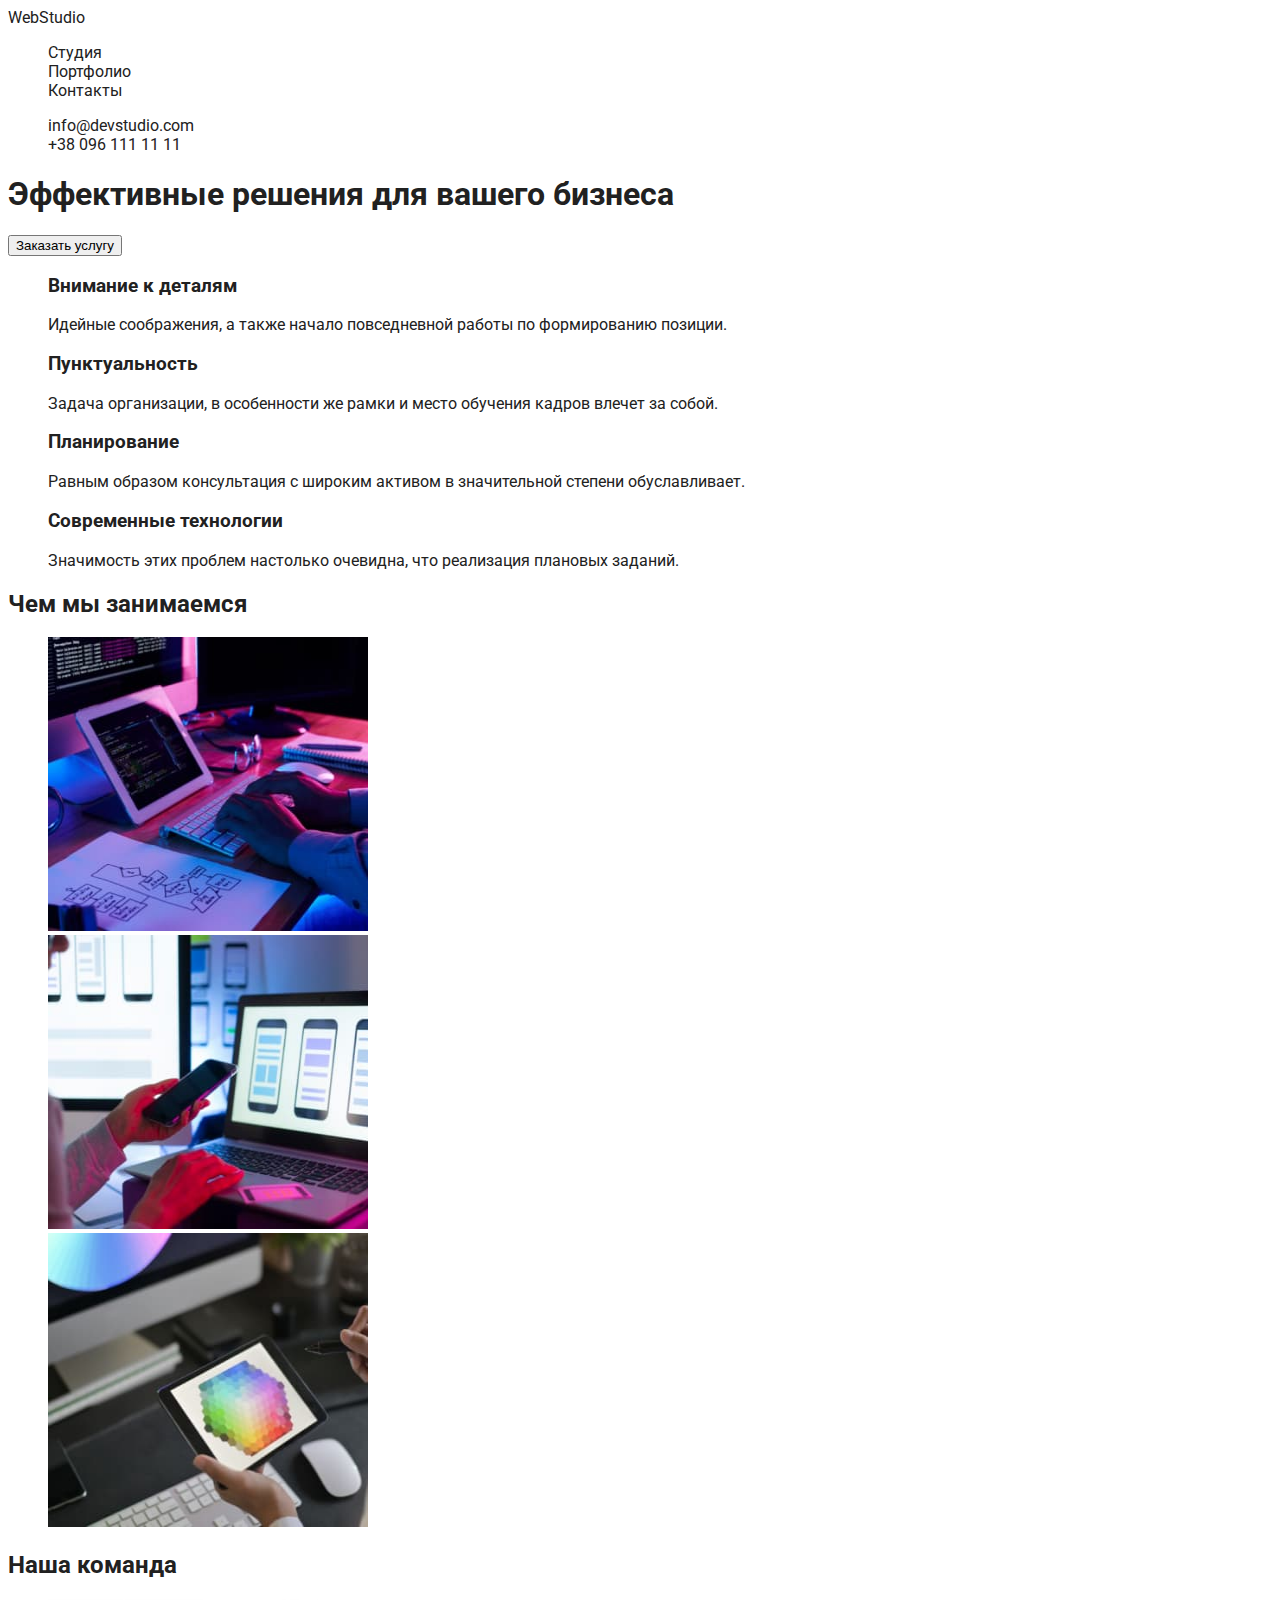
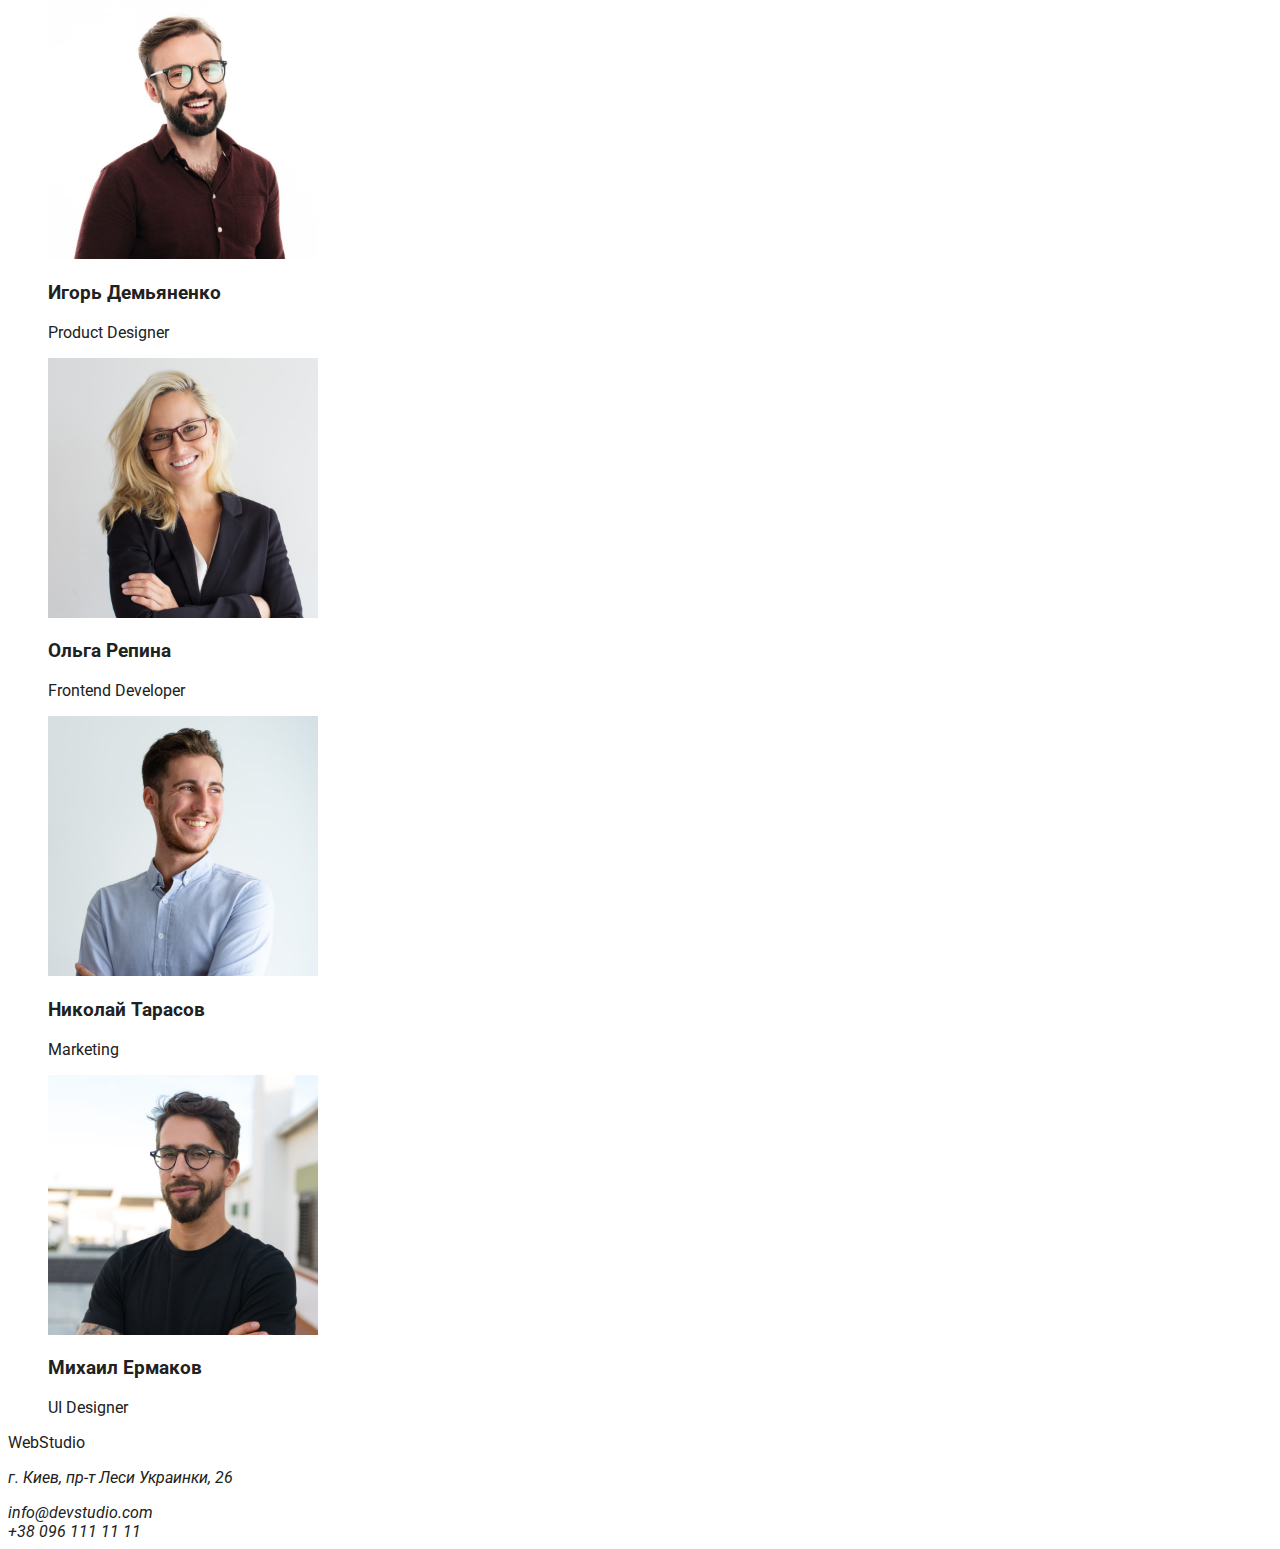
==== index.html @ 59897616 "Update index.html" ====
<!DOCTYPE html>
<html lang="ru">
  <head>
    <meta charset="UTF-8" />
    <meta http-equiv="X-UA-Compatible" content="IE=edge" />
    <meta name="viewport" content="width=device-width, initial-scale=1.0" />
    <title>Document</title>
    <link rel="preconnect" href="https://fonts.googleapis.com" />
    <link rel="preconnect" href="https://fonts.gstatic.com" crossorigin />
    <link
      href="https://fonts.googleapis.com/css2?family=Raleway:wght@700&family=Roboto:wght@400;500;700;900&display=swap"
      rel="stylesheet"
    />
    <link rel="stylesheet" href="./css/styles.css" />
  </head>
  <body>
    <!--Header section-->
    <header>
      <nav>
        <a class="link" lang="en" href="/">WebStudio</a>
        <ul class="list">
          <li><a class="link" href="/">Студия</a></li>
          <li><a class="link" href="/">Портфолио</a></li>
          <li><a class="link" href="/">Контакты</a></li>
        </ul>
      </nav>
      <ul class="list">
        <li><a class="link" href="mailto:info@devstudio.com">info@devstudio.com</a></li>
        <li><a class="link" href="tel:+380961111111">+38 096 111 11 11</a></li>
      </ul>
    </header>
    <!-- Main section -->
    <main>
      <!--Hero section-->
      <section>
        <h1>Эффективные решения для вашего бизнеса</h1>
        <button type="button">Заказать услугу</button>
      </section>
      <!--Features section-->
      <section>
        <h2 hidden>Особенности</h2>
        <ul class="list">
          <li>
            <h3>Внимание к деталям</h3>
            <p>Идейные соображения, а также начало повседневной работы по формированию позиции.</p>
          </li>
          <li>
            <h3>Пунктуальность</h3>
            <p>
              Задача организации, в особенности же рамки и место обучения кадров влечет за собой.
            </p>
          </li>
          <li>
            <h3>Планирование</h3>
            <p>
              Равным образом консультация с широким активом в значительной степени обуславливает.
            </p>
          </li>
          <li>
            <h3>Современные технологии</h3>
            <p>Значимость этих проблем настолько очевидна, что реализация плановых заданий.</p>
          </li>
        </ul>
      </section>
      <!--Specialization section-->
      <section>
        <h2>Чем мы занимаемся</h2>
        <ul class="list">
          <li>
            <img
              src="images/specialization/1img.jpg"
              alt="На столе монитор,планшет,клавиатура и бумажный конспект, с чем работают человеческие руки"
              width="320"
              height="294"
            />
          </li>
          <li>
            <img
              src="images/specialization/2img.jpg"
              alt="Сматрфон в одной руке, второй рукой на клавиатуре ноутбука"
              width="320"
              height="294"
            />
          </li>
          <li>
            <img
              src="images/specialization/3img.jpg"
              alt="В руках планшет с пенселем"
              width="320"
              height="294"
            />
          </li>
        </ul>
      </section>
      <!--Team section-->
      <section>
        <h2>Наша команда</h2>
        <ul class="list">
          <li>
            <img
              src="images/team/foto1.jpg"
              alt="Фотография улыбающегося мужчины в прозрачных очках"
              width="270"
              height="260"
            />
            <h3>Игорь Демьяненко</h3>
            <p lang="en">Product Designer</p>
          </li>
          <li>
            <img
              src="images/team/foto2.jpg"
              alt="Фотография улыбающейся женщины в прозрачных очках"
              width="270"
              height="260"
            />
            <h3>Ольга Репина</h3>
            <p lang="en">Frontend Developer</p>
          </li>
          <li>
            <img
              src="images/team/foto3.jpg"
              alt="Фотография улыбающегося мужчины"
              width="270"
              height="260"
            />
            <h3>Николай Тарасов</h3>
            <p lang="en">Marketing</p>
          </li>
          <li>
            <img
              src="images/team/foto4.jpg"
              alt="Фотография улыбающегося мужчины"
              width="270"
              height="260"
            />
            <h3>Михаил Ермаков</h3>
            <p lang="en">UI Designer</p>
          </li>
        </ul>
      </section>
    </main>
    <!--Footer section-->
    <footer>
      <a class="link" lang="en" href="/">WebStudio</a>
      <address>
        <p>г. Киев, пр-т Леси Украинки, 26</p>
        <a class="link" href="mailto:info@devstudio.com">info@devstudio.com</a> <br />
        <a class="link" href="tel:+380961111111">+38 096 111 11 11</a>
      </address>
    </footer>
  </body>
</html>
---- css/styles.css ----
:root{
    /* font */
    --main-font:"Roboto", sans-serif;
    --secondery-font:"Raleway", sans-serif;
    /* txt colors */
    --main-txt-cl:#212121;
    --accent-txt-cl:#2196F3;
    /* bg colors */
    --dark-bg-cl:#2F303A;
    --light-bg-cl:#F5F4FA;
    /* others */
}
   /* политра

FFFFFF
757575
000000
2F303A
ECECEC
    F5F4FA */
body{
    font-family: var(--main-font);
    color: var(--main-txt-cl);
}
    /* reset styles */
.link{
    text-decoration: none;
    color: currentColor;
}    
.list{
    list-style:none ;
}


    /* Header section */
    /* Hero section */
    /* Features section */
    /* Specialization section */
    /* Team section */
    /* Footer section */
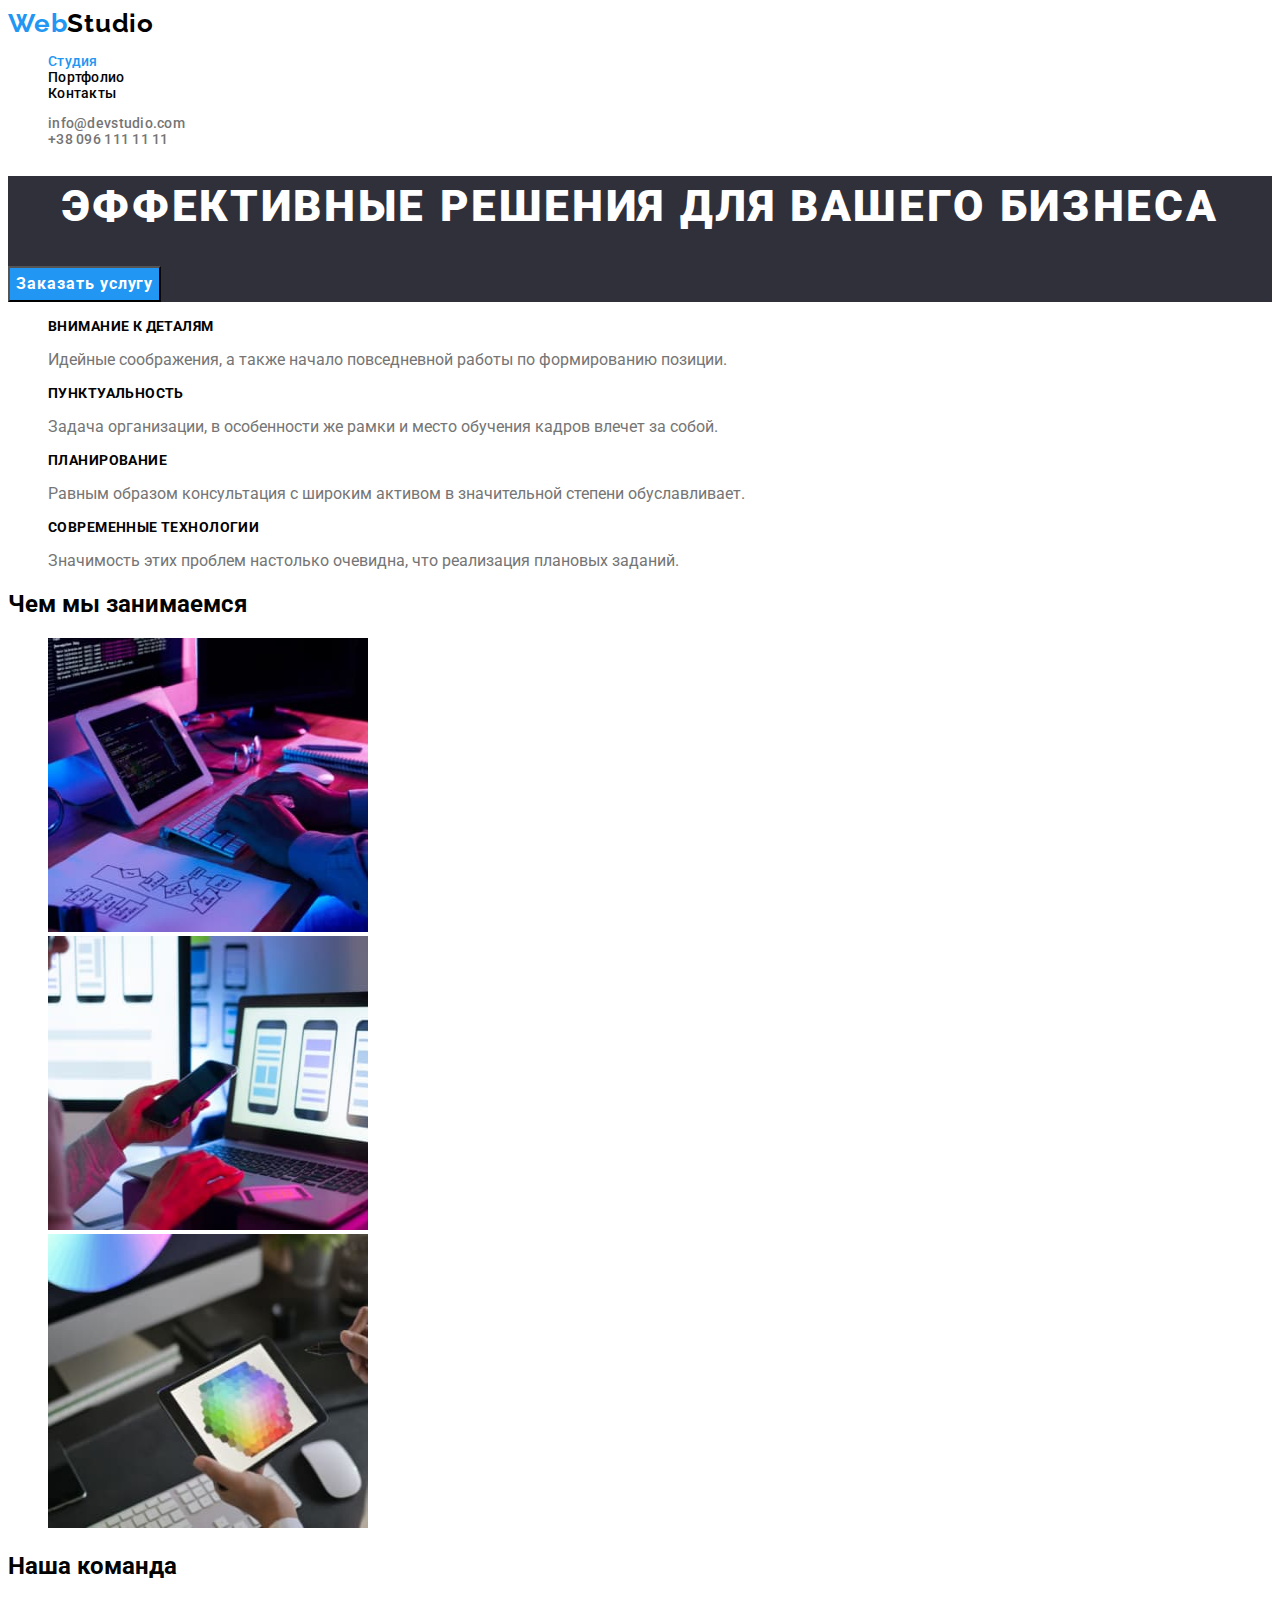
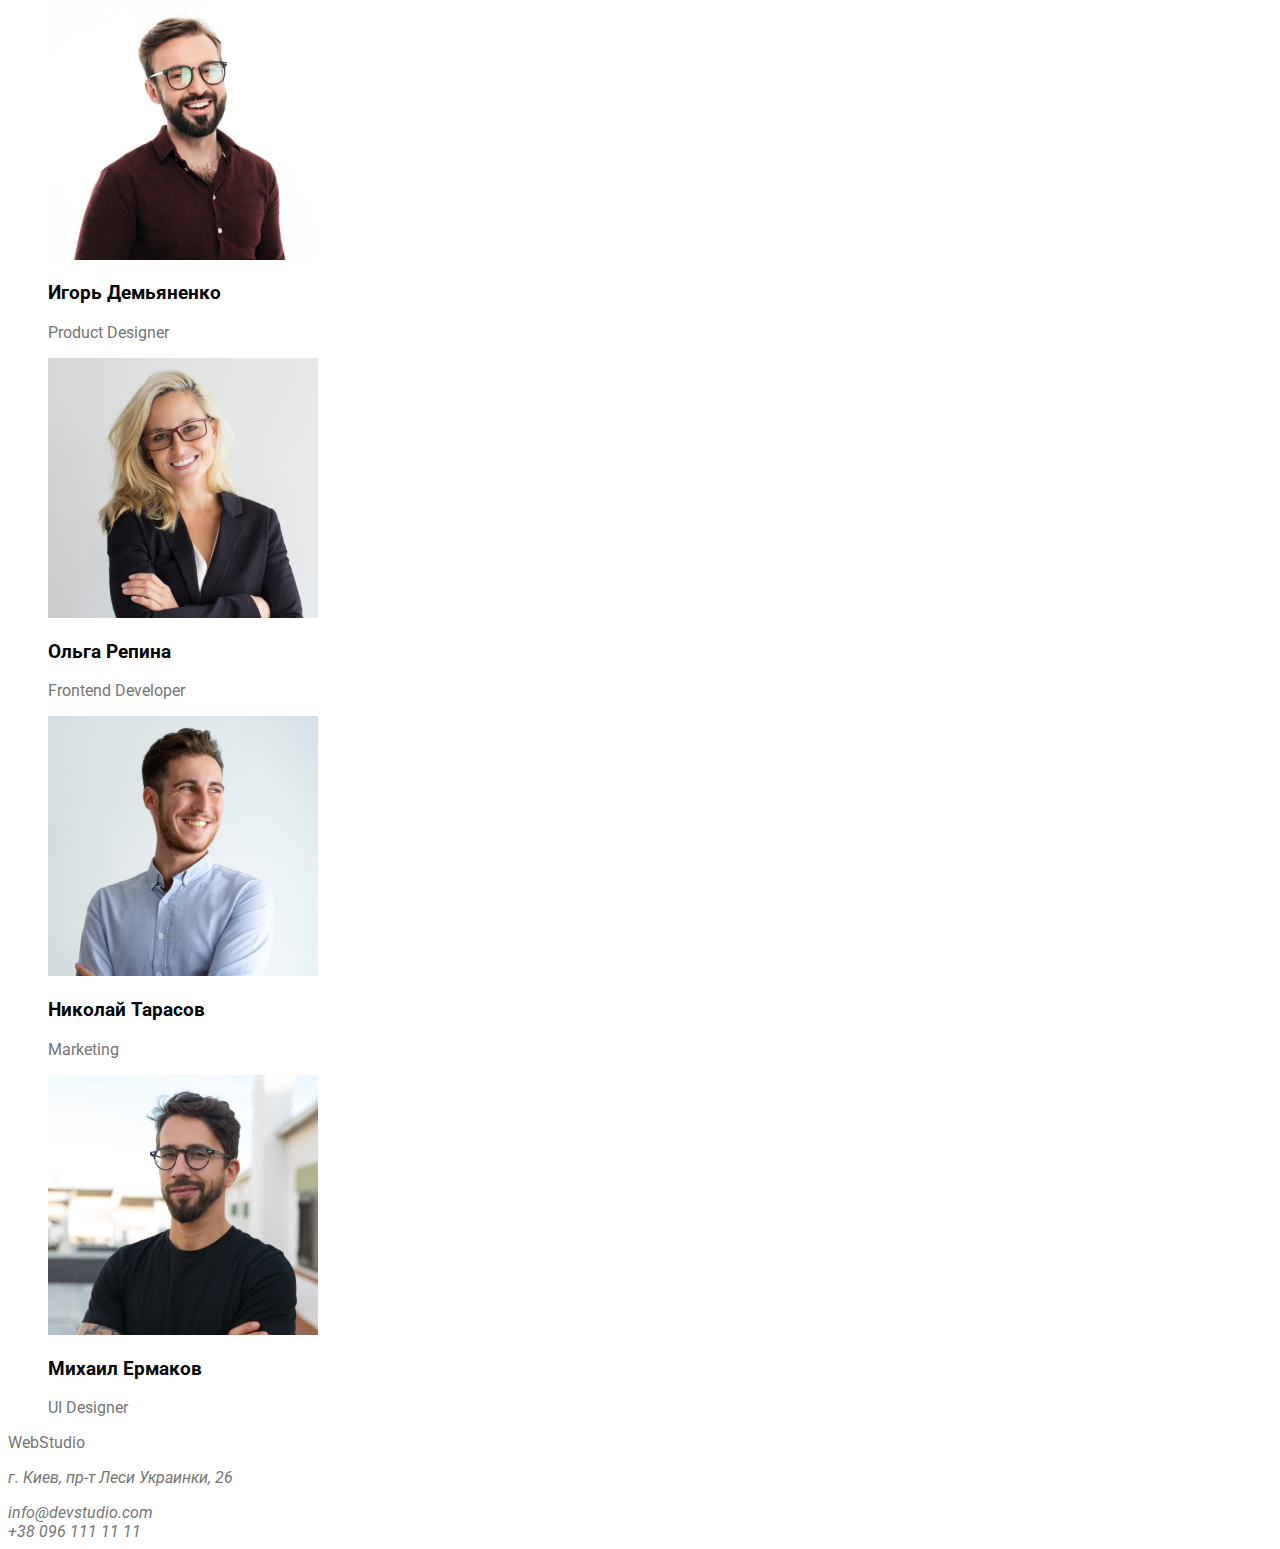
==== commit 4bb4b6d7: "Update index.html" ====
--- a/index.html
+++ b/index.html
@@ -15,56 +15,62 @@
   </head>
   <body>
     <!--Header section-->
-    <header>
-      <nav>
-        <a class="link" lang="en" href="/">WebStudio</a>
-        <ul class="list">
-          <li><a class="link" href="/">Студия</a></li>
-          <li><a class="link" href="/">Портфолио</a></li>
-          <li><a class="link" href="/">Контакты</a></li>
+    <header class="header">
+      <nav class="header-nav">
+        <a class="header-logo link" lang="en" href="/"> <span class="log">Web</span>Studio</a>
+        <ul class="header-nav-list list">
+          <li class="header-nav-item">
+            <a class="header-nav-link header-nav-link-current link" href="/">Студия</a>
+          </li>
+          <li class="header-nav-item"><a class="header-nav-link link" href="/">Портфолио</a></li>
+          <li class="header-nav-item"><a class="header-nav-link link" href="/">Контакты</a></li>
         </ul>
       </nav>
-      <ul class="list">
-        <li><a class="link" href="mailto:info@devstudio.com">info@devstudio.com</a></li>
-        <li><a class="link" href="tel:+380961111111">+38 096 111 11 11</a></li>
+      <ul class="header-list list">
+        <li class="header-item">
+          <a class="header-link link" href="mailto:info@devstudio.com">info@devstudio.com</a>
+        </li>
+        <li class="header-item">
+          <a class="header-link link" href="tel:+380961111111">+38 096 111 11 11</a>
+        </li>
       </ul>
     </header>
     <!-- Main section -->
     <main>
       <!--Hero section-->
-      <section>
-        <h1>Эффективные решения для вашего бизнеса</h1>
-        <button type="button">Заказать услугу</button>
+      <section class="hero">
+        <h1 class="hero-title">Эффективные решения для вашего бизнеса</h1>
+        <button class="btn" type="button">Заказать услугу</button>
       </section>
       <!--Features section-->
-      <section>
-        <h2 hidden>Особенности</h2>
+      <section class="features">
+        <h2 class="subtitle" hidden>Особенности</h2>
         <ul class="list">
           <li>
-            <h3>Внимание к деталям</h3>
+            <h3 class="features-subtitle subtitle">Внимание к деталям</h3>
             <p>Идейные соображения, а также начало повседневной работы по формированию позиции.</p>
           </li>
           <li>
-            <h3>Пунктуальность</h3>
+            <h3 class="features-subtitle subtitle">Пунктуальность</h3>
             <p>
               Задача организации, в особенности же рамки и место обучения кадров влечет за собой.
             </p>
           </li>
           <li>
-            <h3>Планирование</h3>
+            <h3 class="features-subtitle subtitle">Планирование</h3>
             <p>
               Равным образом консультация с широким активом в значительной степени обуславливает.
             </p>
           </li>
           <li>
-            <h3>Современные технологии</h3>
+            <h3 class="features-subtitle subtitle">Современные технологии</h3>
             <p>Значимость этих проблем настолько очевидна, что реализация плановых заданий.</p>
           </li>
         </ul>
       </section>
       <!--Specialization section-->
       <section>
-        <h2>Чем мы занимаемся</h2>
+        <h2 class="subtitle">Чем мы занимаемся</h2>
         <ul class="list">
           <li>
             <img
@@ -94,7 +100,7 @@
       </section>
       <!--Team section-->
       <section>
-        <h2>Наша команда</h2>
+        <h2 class="subtitle">Наша команда</h2>
         <ul class="list">
           <li>
             <img
@@ -103,7 +109,7 @@
               width="270"
               height="260"
             />
-            <h3>Игорь Демьяненко</h3>
+            <h3 class="subtitle">Игорь Демьяненко</h3>
             <p lang="en">Product Designer</p>
           </li>
           <li>
@@ -113,7 +119,7 @@
               width="270"
               height="260"
             />
-            <h3>Ольга Репина</h3>
+            <h3 class="subtitle">Ольга Репина</h3>
             <p lang="en">Frontend Developer</p>
           </li>
           <li>
@@ -123,7 +129,7 @@
               width="270"
               height="260"
             />
-            <h3>Николай Тарасов</h3>
+            <h3 class="subtitle">Николай Тарасов</h3>
             <p lang="en">Marketing</p>
           </li>
           <li>
@@ -133,7 +139,7 @@
               width="270"
               height="260"
             />
-            <h3>Михаил Ермаков</h3>
+            <h3 class="subtitle">Михаил Ермаков</h3>
             <p lang="en">UI Designer</p>
           </li>
         </ul>
--- a/css/styles.css
+++ b/css/styles.css
@@ -1,16 +1,17 @@
-:root{
-    /* font */
-    --main-font:"Roboto", sans-serif;
-    --secondery-font:"Raleway", sans-serif;
-    /* txt colors */
-    --main-txt-cl:#212121;
-    --accent-txt-cl:#2196F3;
-    /* bg colors */
-    --dark-bg-cl:#2F303A;
-    --light-bg-cl:#F5F4FA;
-    /* others */
+:root {
+  /* font */
+  --main-font: 'Roboto', sans-serif;
+  --secondery-font: 'Raleway', sans-serif;
+  /* txt colors */
+  --main-txt-cl: #757575;
+  --accent-txt-cl: #2196f3;
+  --subtitle-txt-cl: #030303;
+  /* bg colors */
+  --dark-bg-cl: #2f303a;
+  --light-bg-cl: #f5f4fa;
+  /* others */
 }
-   /* политра
+/* политра
 
 FFFFFF
 757575
@@ -18,23 +19,103 @@
 2F303A
 ECECEC
     F5F4FA */
-body{
-    font-family: var(--main-font);
-    color: var(--main-txt-cl);
+body {
+  font-family: var(--main-font);
+  color: var(--main-txt-cl);
 }
-    /* reset styles */
-.link{
-    text-decoration: none;
-    color: currentColor;
-}    
-.list{
-    list-style:none ;
+/* reset styles */
+.link {
+  text-decoration: none;
+  color: currentColor;
 }
+.list {
+  list-style: none;
+}
+.subtitle {
+  color: var(--subtitle-txt-cl);
+}
+/* Header section 
+    .header {}
+    .header-nav{}
+    .header-nav-list{}
+    .header-nav-item{}
+    .header-nav-link{}
+    .header-list{}
+    .header-item{}
+    .header-link{}
+        */
+.header-logo {
+  font-family: 'Raleway';
+  font-weight: 700;
+  font-size: 26px;
+  line-height: calc(31 / 26);
+  letter-spacing: 0.03em;
+  color: #000000;
+}
+.log {
+  color: var(--accent-txt-cl);
+}
+.header-nav-list {
+  font-weight: 500;
+  font-size: 14px;
+  line-height: calc(16 / 14);
+  letter-spacing: 0.02em;
+  color: var(--subtitle-txt-cl);
+}
+.header-nav-link:focus,
+.header-nav-link:hover,
+.header-link:hover,
+.header-link:focus {
+  color: var(--accent-txt-cl);
+}
+.header-list {
+  font-weight: 500;
+  font-size: 14px;
+  line-height: calc(16 / 14);
+  letter-spacing: 0.02em;
+}
+.header-nav-link-current {
+  color: var(--accent-txt-cl);
+}
+/* Hero section */
+.hero {
+  background: var(--dark-bg-cl);
+}
+.hero-title {
+  font-weight: 900;
+  font-size: 44px;
+  line-height: calc(60 / 44);
+  text-align: center;
+  letter-spacing: 0.06em;
+  text-transform: uppercase;
+  color: #ffffff;
+}
+.btn {
+  background-color: var(--accent-txt-cl);
+  font-family: inherit;
+  font-weight: 700;
+  font-size: 16px;
+  line-height: calc(30 / 16);
 
-
-    /* Header section */
-    /* Hero section */
-    /* Features section */
-    /* Specialization section */
-    /* Team section */
-    /* Footer section */+  align-items: center;
+  text-align: center;
+  letter-spacing: 0.06em;
+  color: #ffffff;
+  cursor: pointer;
+}
+.btn:hover,
+.btn:focus {
+  color: #ffffff;
+  background: #188ce8;
+}
+/* Features section */
+.features-subtitle {
+  font-weight: 700;
+  font-size: 14px;
+  line-height: calc(16 / 14);
+  letter-spacing: 0.03em;
+  text-transform: uppercase;
+}
+/* Specialization section */
+/* Team section */
+/* Footer section */
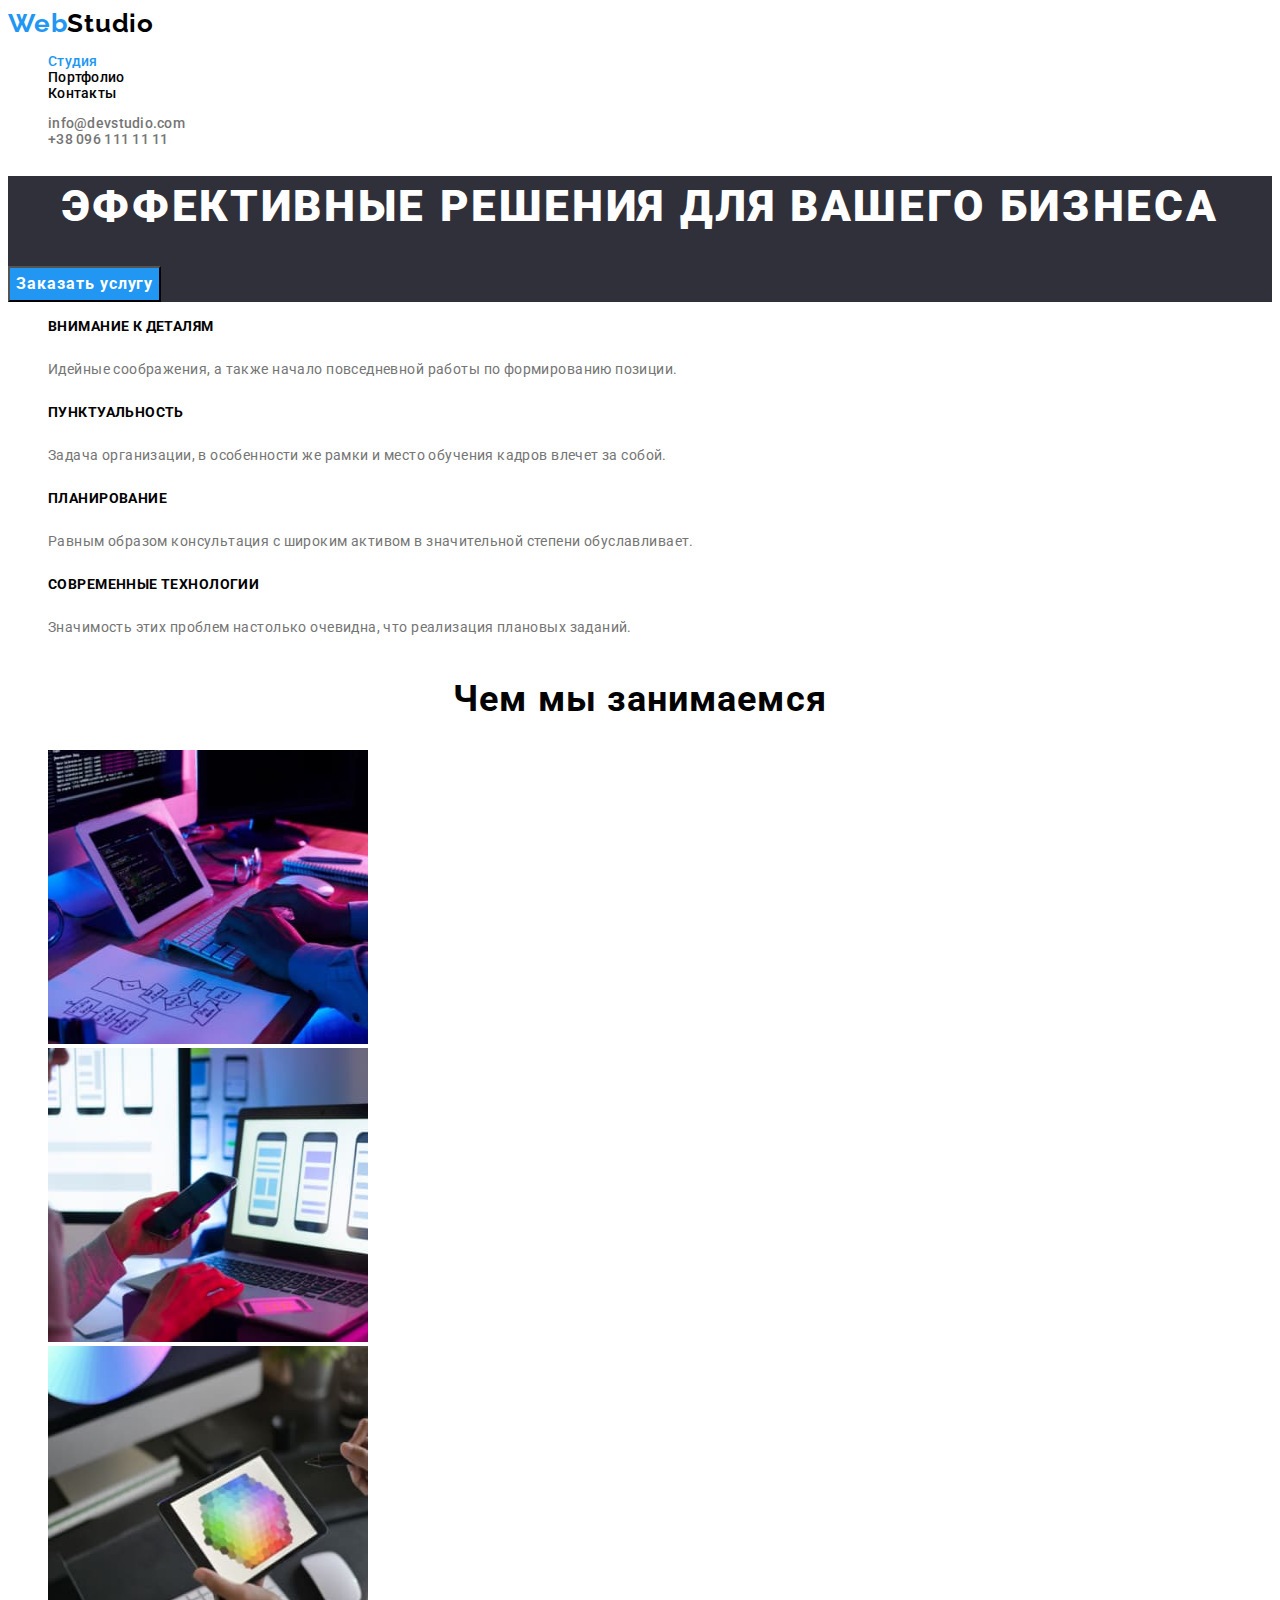
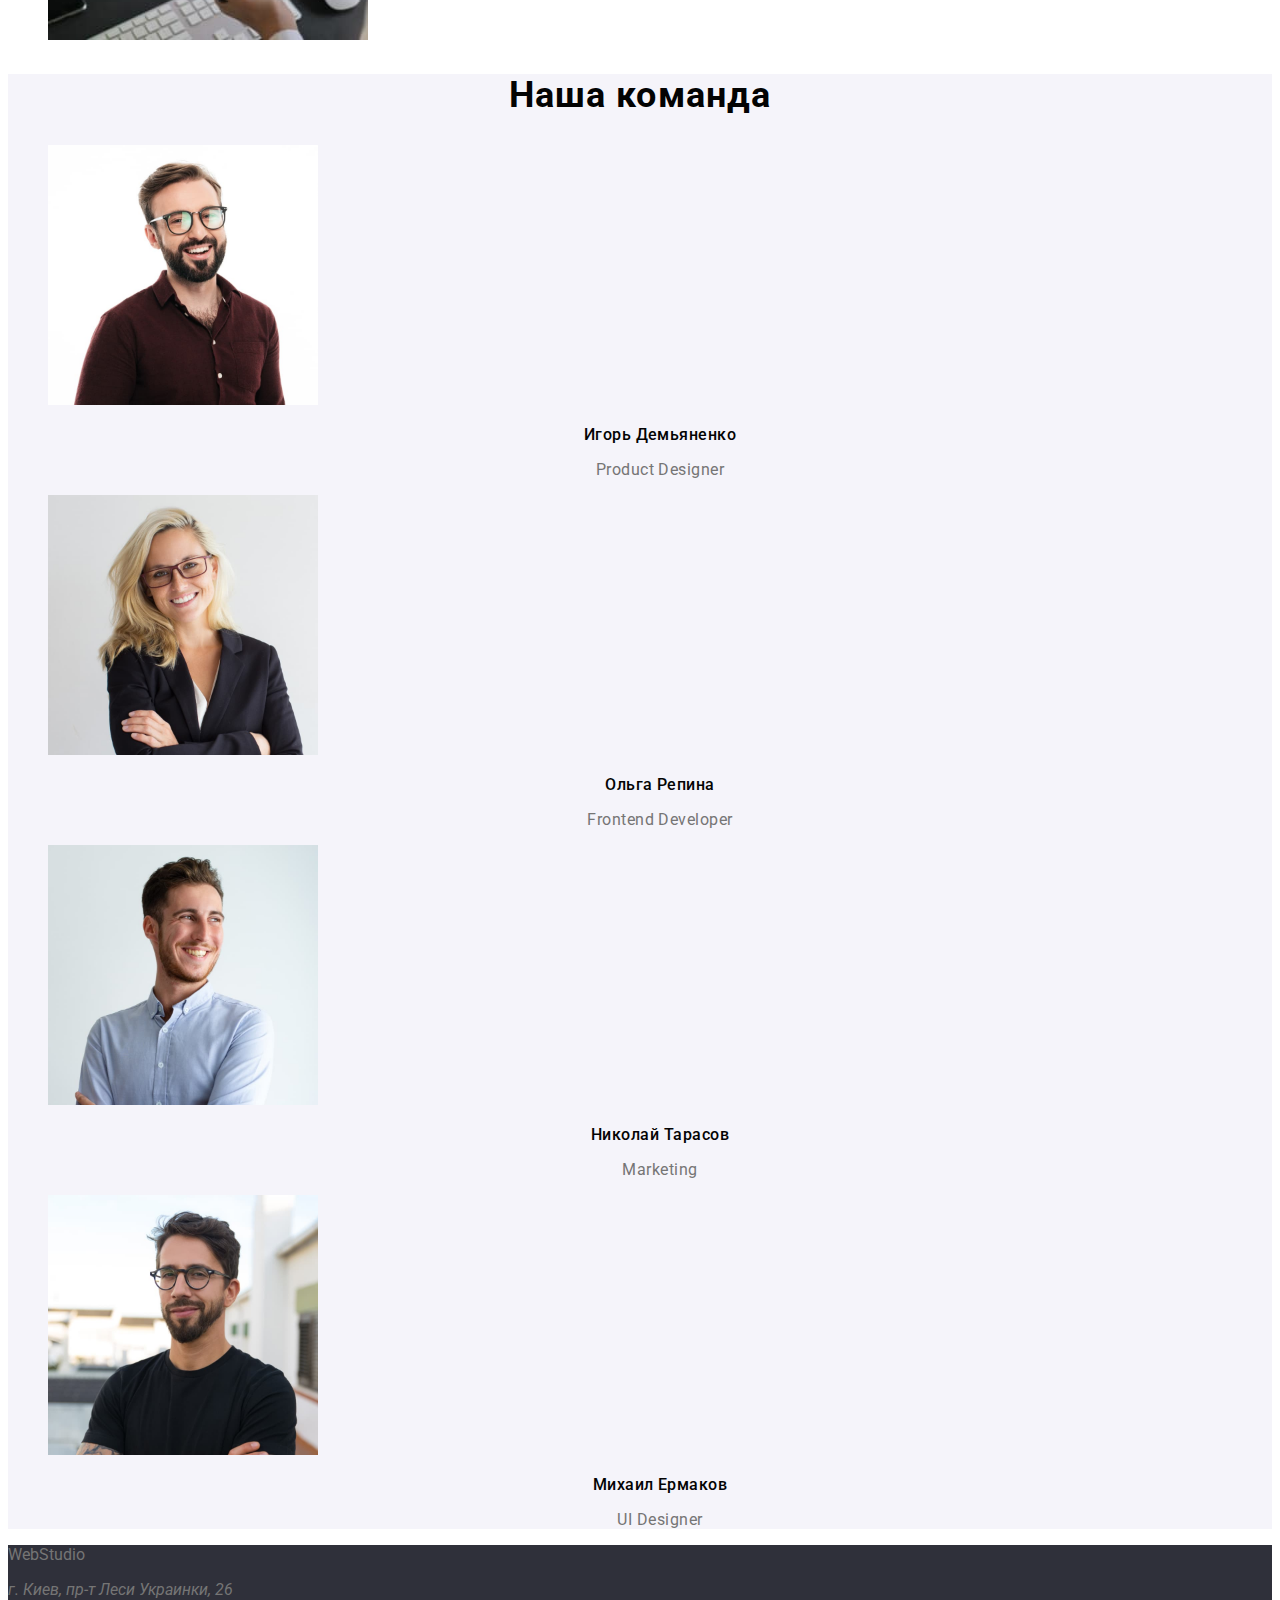
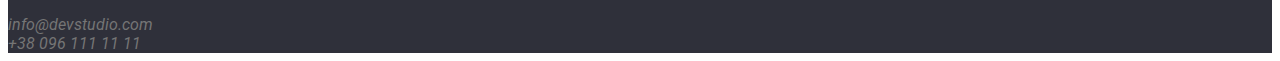
==== commit 2053da38: "Update index.html" ====
--- a/index.html
+++ b/index.html
@@ -44,33 +44,37 @@
       </section>
       <!--Features section-->
       <section class="features">
-        <h2 class="subtitle" hidden>Особенности</h2>
+        <h2 class="features-title" hidden>Особенности</h2>
         <ul class="list">
           <li>
             <h3 class="features-subtitle subtitle">Внимание к деталям</h3>
-            <p>Идейные соображения, а также начало повседневной работы по формированию позиции.</p>
+            <p class="features-txt">
+              Идейные соображения, а также начало повседневной работы по формированию позиции.
+            </p>
           </li>
           <li>
             <h3 class="features-subtitle subtitle">Пунктуальность</h3>
-            <p>
+            <p class="features-txt">
               Задача организации, в особенности же рамки и место обучения кадров влечет за собой.
             </p>
           </li>
           <li>
             <h3 class="features-subtitle subtitle">Планирование</h3>
-            <p>
+            <p class="features-txt">
               Равным образом консультация с широким активом в значительной степени обуславливает.
             </p>
           </li>
           <li>
             <h3 class="features-subtitle subtitle">Современные технологии</h3>
-            <p>Значимость этих проблем настолько очевидна, что реализация плановых заданий.</p>
+            <p class="features-txt">
+              Значимость этих проблем настолько очевидна, что реализация плановых заданий.
+            </p>
           </li>
         </ul>
       </section>
       <!--Specialization section-->
-      <section>
-        <h2 class="subtitle">Чем мы занимаемся</h2>
+      <section class="special">
+        <h2 class="title subtitle">Чем мы занимаемся</h2>
         <ul class="list">
           <li>
             <img
@@ -99,8 +103,8 @@
         </ul>
       </section>
       <!--Team section-->
-      <section>
-        <h2 class="subtitle">Наша команда</h2>
+      <section class="team">
+        <h2 class="title subtitle">Наша команда</h2>
         <ul class="list">
           <li>
             <img
@@ -109,8 +113,8 @@
               width="270"
               height="260"
             />
-            <h3 class="subtitle">Игорь Демьяненко</h3>
-            <p lang="en">Product Designer</p>
+            <h3 class="team-name subtitle">Игорь Демьяненко</h3>
+            <p class="team-prof" lang="en">Product Designer</p>
           </li>
           <li>
             <img
@@ -119,8 +123,8 @@
               width="270"
               height="260"
             />
-            <h3 class="subtitle">Ольга Репина</h3>
-            <p lang="en">Frontend Developer</p>
+            <h3 class="team-name subtitle">Ольга Репина</h3>
+            <p class="team-prof" lang="en">Frontend Developer</p>
           </li>
           <li>
             <img
@@ -129,8 +133,8 @@
               width="270"
               height="260"
             />
-            <h3 class="subtitle">Николай Тарасов</h3>
-            <p lang="en">Marketing</p>
+            <h3 class="team-name subtitle">Николай Тарасов</h3>
+            <p class="team-prof" lang="en">Marketing</p>
           </li>
           <li>
             <img
@@ -139,14 +143,14 @@
               width="270"
               height="260"
             />
-            <h3 class="subtitle">Михаил Ермаков</h3>
-            <p lang="en">UI Designer</p>
+            <h3 class="team-name subtitle">Михаил Ермаков</h3>
+            <p class="team-prof" lang="en">UI Designer</p>
           </li>
         </ul>
       </section>
     </main>
     <!--Footer section-->
-    <footer>
+    <footer class="footer">
       <a class="link" lang="en" href="/">WebStudio</a>
       <address>
         <p>г. Киев, пр-т Леси Украинки, 26</p>
--- a/css/styles.css
+++ b/css/styles.css
@@ -34,16 +34,7 @@
 .subtitle {
   color: var(--subtitle-txt-cl);
 }
-/* Header section 
-    .header {}
-    .header-nav{}
-    .header-nav-list{}
-    .header-nav-item{}
-    .header-nav-link{}
-    .header-list{}
-    .header-item{}
-    .header-link{}
-        */
+/* Header section */
 .header-logo {
   font-family: 'Raleway';
   font-weight: 700;
@@ -116,6 +107,38 @@
   letter-spacing: 0.03em;
   text-transform: uppercase;
 }
+.features-txt {
+  font-size: 14px;
+  line-height: calc(42 / 14);
+  letter-spacing: 0.03em;
+}
 /* Specialization section */
+.title {
+  font-weight: 700;
+  font-size: 36px;
+  line-height: calc(42 / 36);
+  text-align: center;
+  letter-spacing: 0.03em;
+}
 /* Team section */
+.team {
+  background-color: var(--light-bg-cl);
+}
+.team-name {
+  font-weight: 500;
+  font-size: 16px;
+  line-height: calc(19 / 16);
+  text-align: center;
+  letter-spacing: 0.03em;
+}
+.team-prof {
+  font-weight: 400;
+  font-size: 16px;
+  line-height: calc(19 / 16);
+  text-align: center;
+  letter-spacing: 0.03em;
+}
 /* Footer section */
+.footer {
+  background-color: var(--dark-bg-cl);
+}
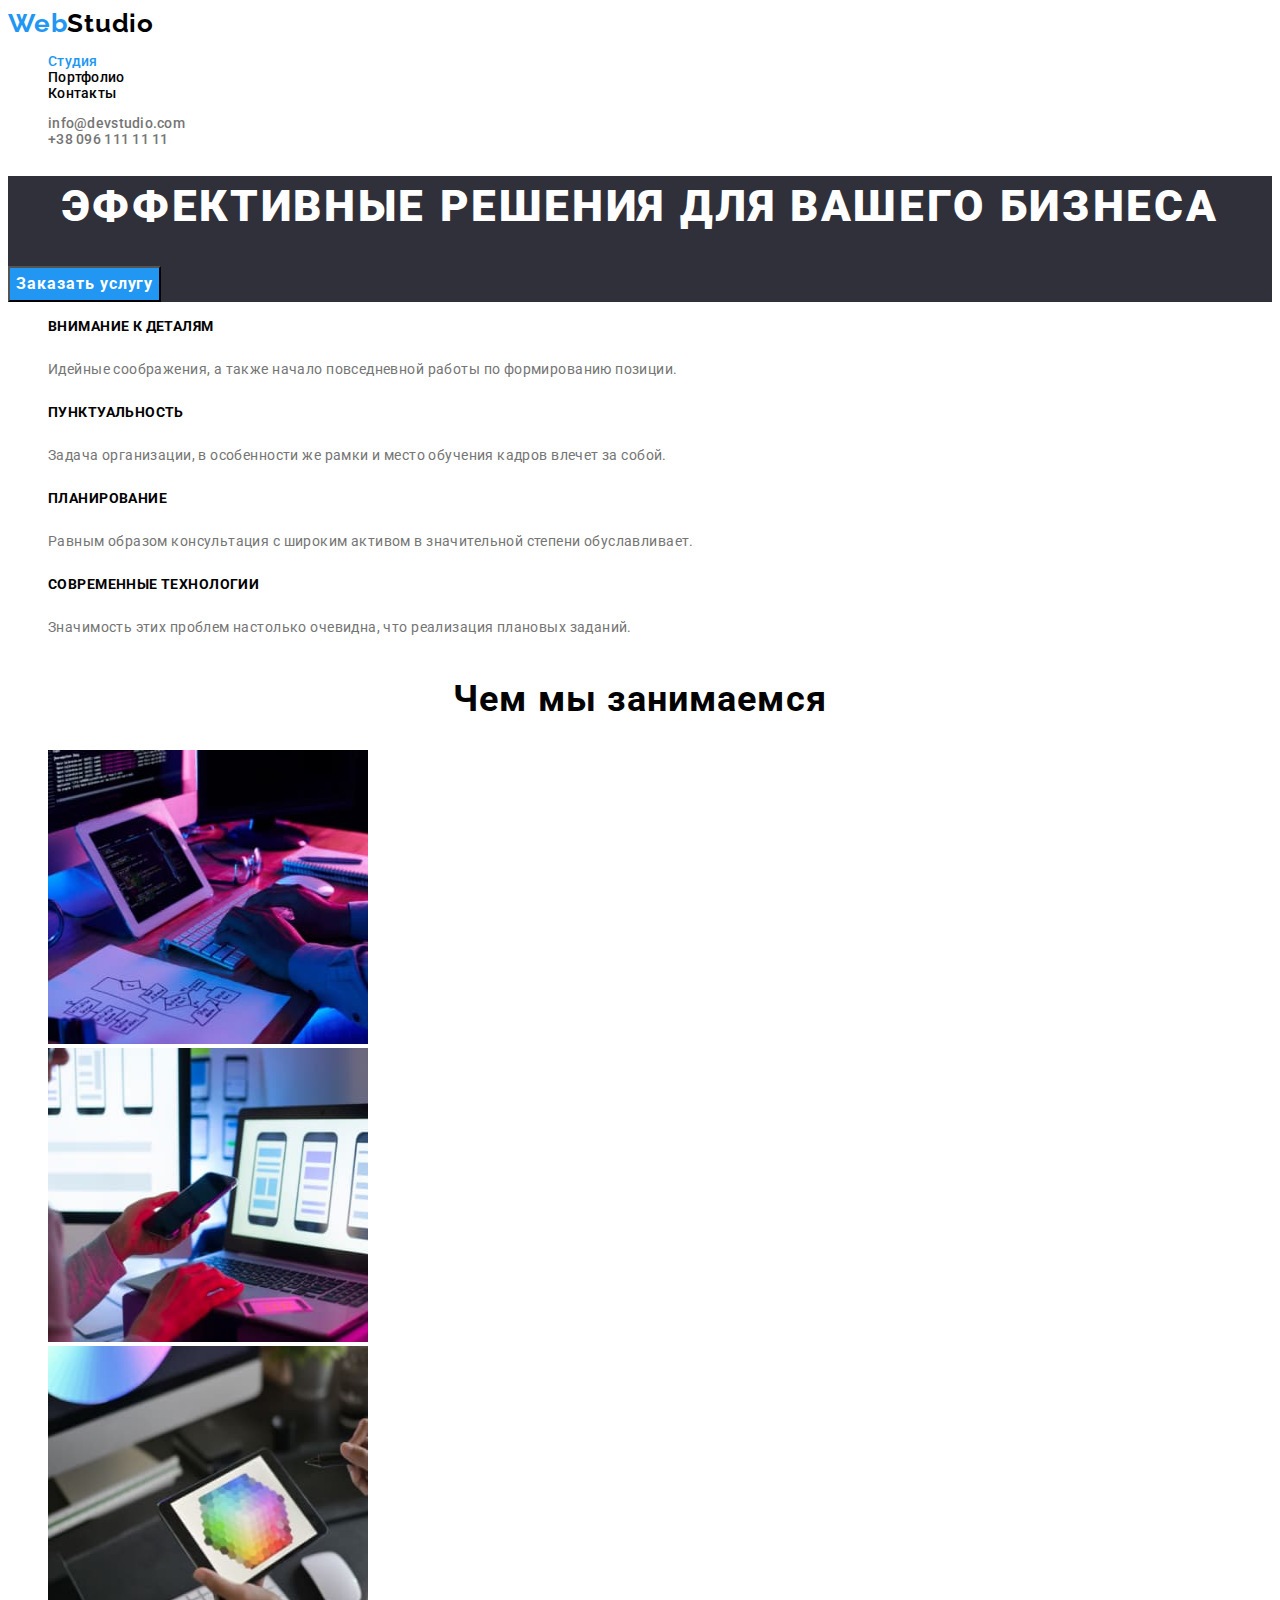
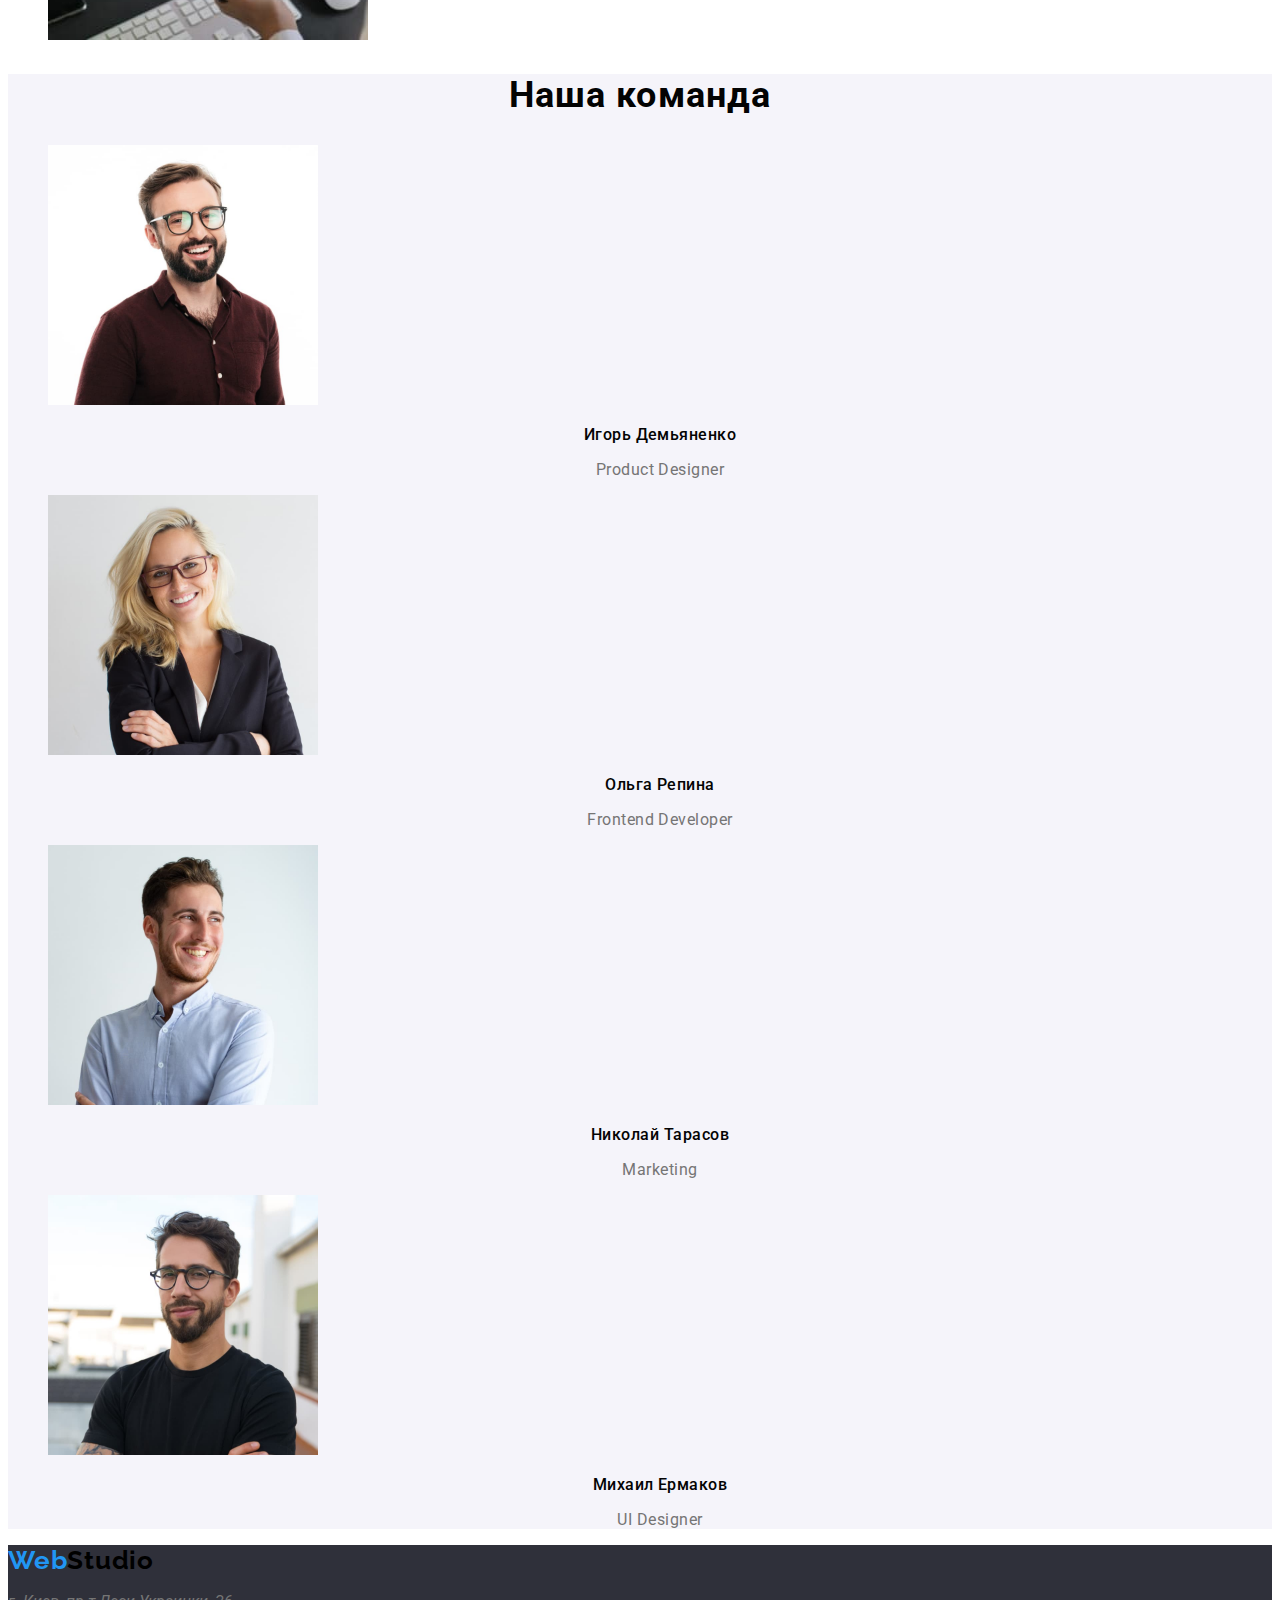
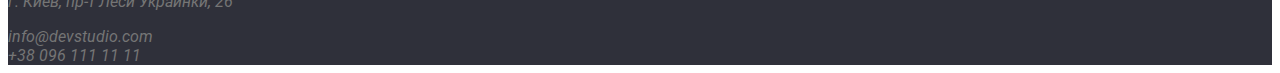
==== commit fc9240fd: "Update index.html" ====
--- a/index.html
+++ b/index.html
@@ -17,12 +17,16 @@
     <!--Header section-->
     <header class="header">
       <nav class="header-nav">
-        <a class="header-logo link" lang="en" href="/"> <span class="log">Web</span>Studio</a>
+        <a class="header-logo logo-dark link" lang="en" href="/">
+          <span class="log">Web</span>Studio</a
+        >
         <ul class="header-nav-list list">
           <li class="header-nav-item">
             <a class="header-nav-link header-nav-link-current link" href="/">Студия</a>
           </li>
-          <li class="header-nav-item"><a class="header-nav-link link" href="/">Портфолио</a></li>
+          <li class="header-nav-item">
+            <a class="header-nav-link link" href="/portfolio.html">Портфолио</a>
+          </li>
           <li class="header-nav-item"><a class="header-nav-link link" href="/">Контакты</a></li>
         </ul>
       </nav>
@@ -151,11 +155,17 @@
     </main>
     <!--Footer section-->
     <footer class="footer">
-      <a class="link" lang="en" href="/">WebStudio</a>
-      <address>
-        <p>г. Киев, пр-т Леси Украинки, 26</p>
-        <a class="link" href="mailto:info@devstudio.com">info@devstudio.com</a> <br />
-        <a class="link" href="tel:+380961111111">+38 096 111 11 11</a>
+      <a class="header-logo logo-light link" lang="en" href="/">
+        <span class="log">Web</span>Studio</a
+      >
+
+      <address class="footer-ads">
+        <p class="footer-ads-txt">г. Киев, пр-т Леси Украинки, 26</p>
+        <a class="footer-ads-link header-link link" href="mailto:info@devstudio.com"
+          >info@devstudio.com</a
+        >
+        <br />
+        <a class="footer-ads-link header-link link" href="tel:+380961111111">+38 096 111 11 11</a>
       </address>
     </footer>
   </body>
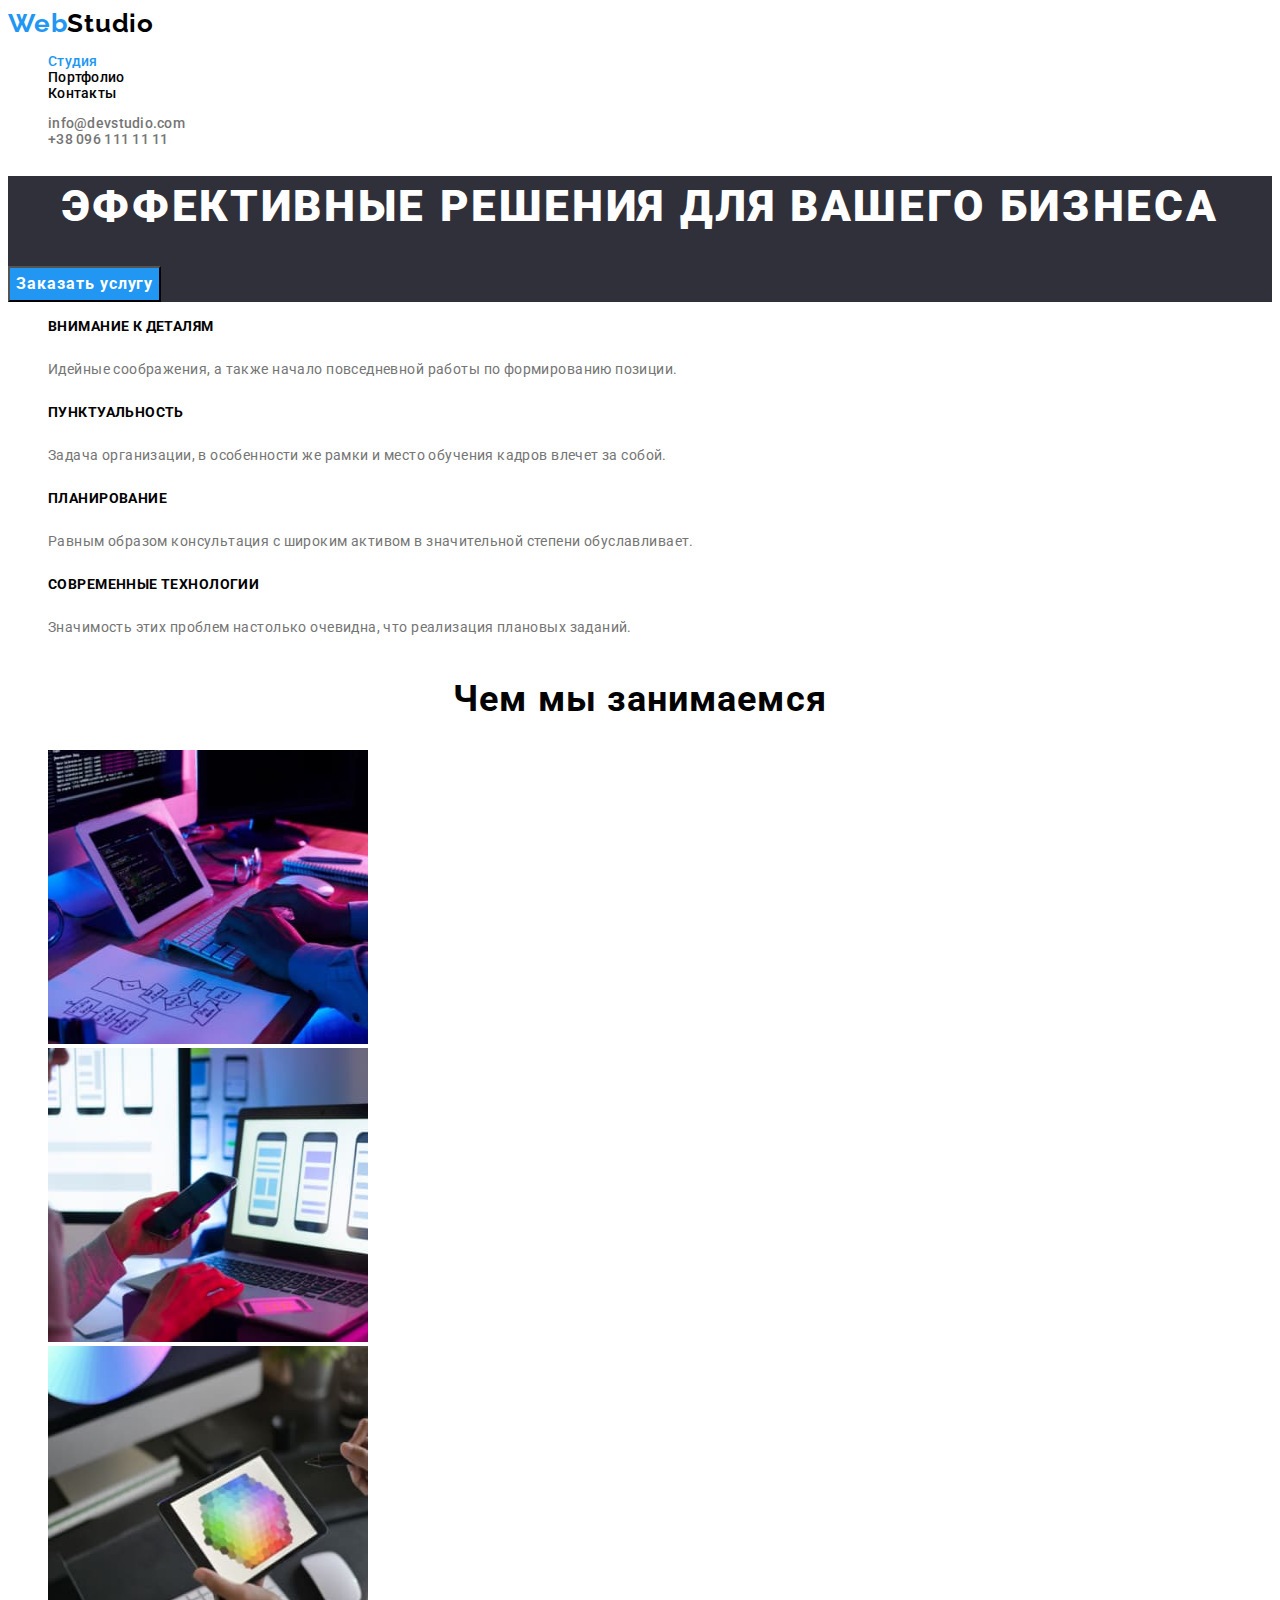
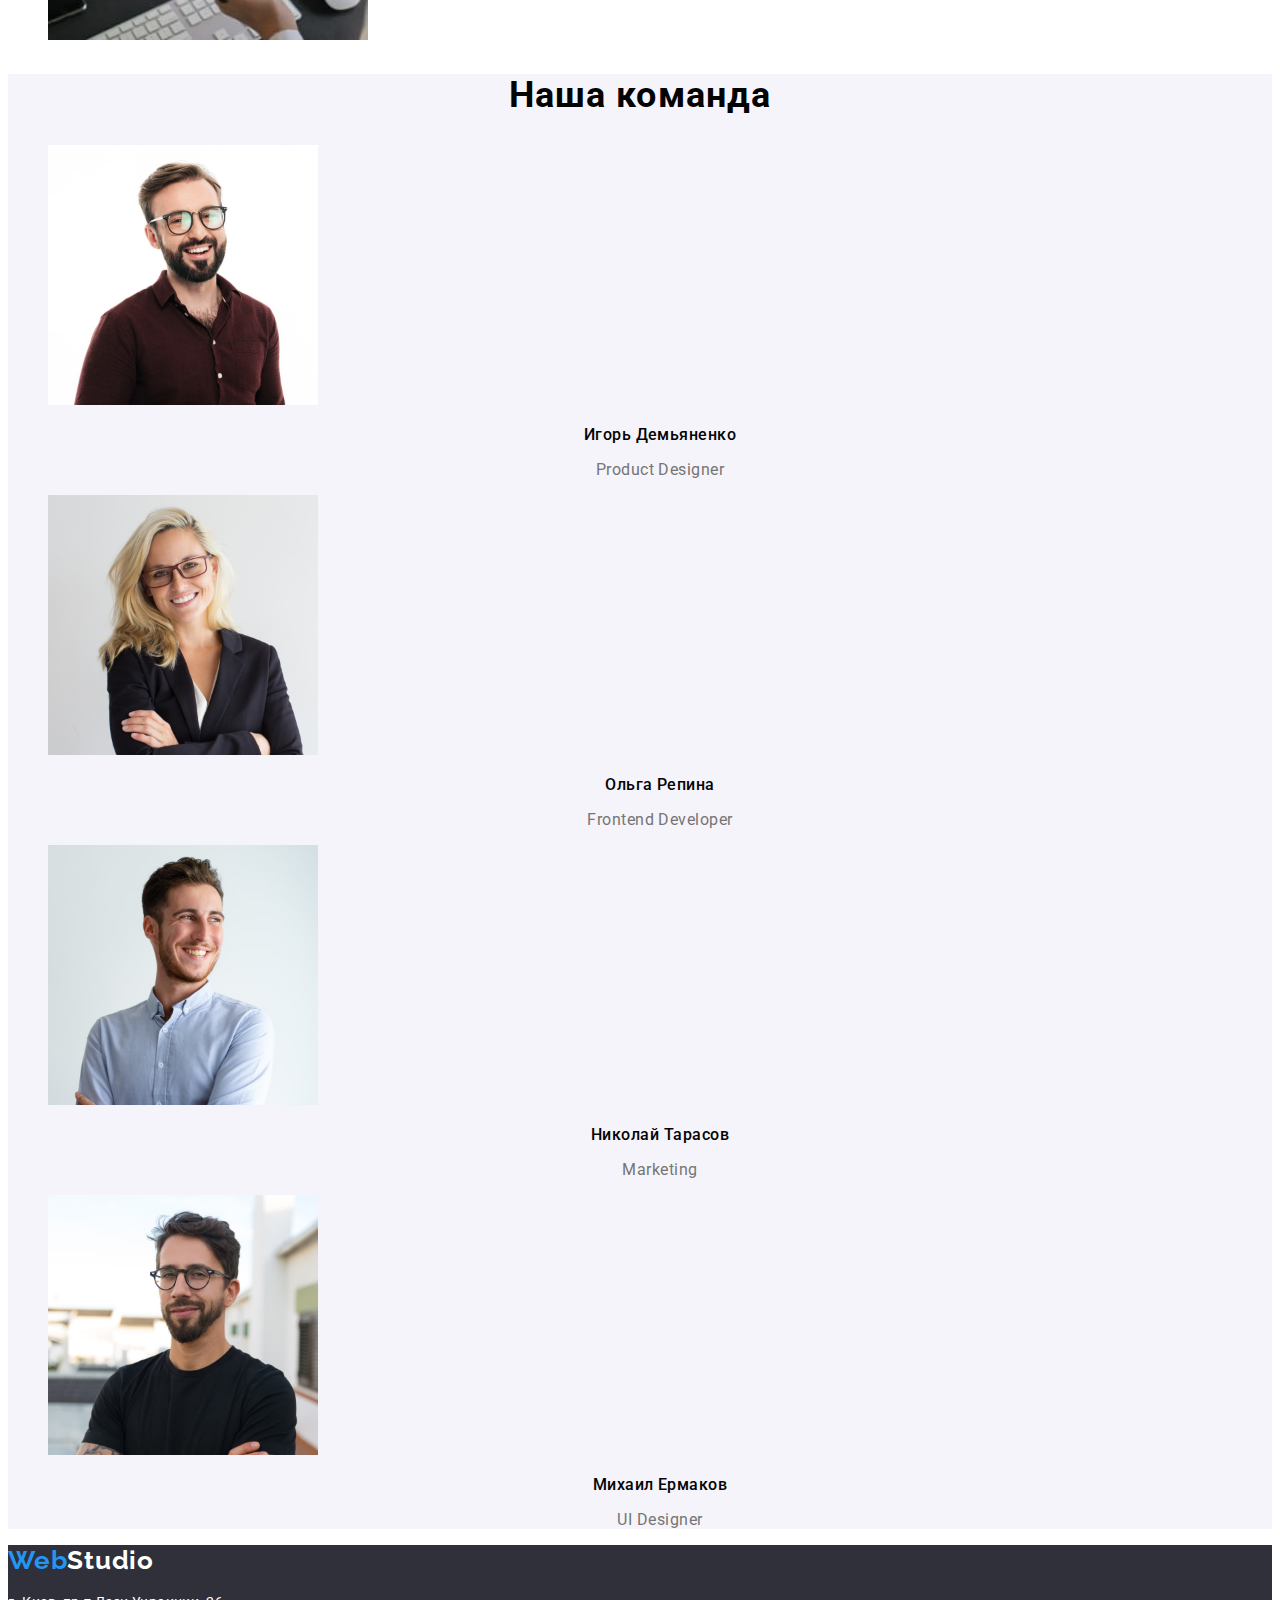
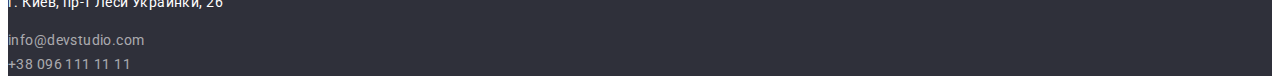
==== commit 6bd67e05: "Update index.html" ====
--- a/index.html
+++ b/index.html
@@ -25,7 +25,7 @@
             <a class="header-nav-link header-nav-link-current link" href="/">Студия</a>
           </li>
           <li class="header-nav-item">
-            <a class="header-nav-link link" href="/portfolio.html">Портфолио</a>
+            <a class="header-nav-link link" href="./portfolio.html">Портфолио</a>
           </li>
           <li class="header-nav-item"><a class="header-nav-link link" href="/">Контакты</a></li>
         </ul>
--- a/css/styles.css
+++ b/css/styles.css
@@ -11,14 +11,7 @@
   --light-bg-cl: #f5f4fa;
   /* others */
 }
-/* политра
 
-FFFFFF
-757575
-000000
-2F303A
-ECECEC
-    F5F4FA */
 body {
   font-family: var(--main-font);
   color: var(--main-txt-cl);
@@ -41,8 +34,14 @@
   font-size: 26px;
   line-height: calc(31 / 26);
   letter-spacing: 0.03em;
+}
+.logo-light {
+  color: #ffffff;
+}
+.logo-dark {
   color: #000000;
 }
+
 .log {
   color: var(--accent-txt-cl);
 }
@@ -142,3 +141,44 @@
 .footer {
   background-color: var(--dark-bg-cl);
 }
+.footer-ads {
+  font-style: normal;
+  font-size: 14px;
+  line-height: 24px;
+  letter-spacing: 0.03em;
+}
+.footer-ads-txt {
+  color: #ffffff;
+}
+.footer-ads-link {
+  color: rgba(255, 255, 255, 0.6);
+}
+/* Portfolio sectuion
+ */
+.portfolio-filtr-btn {
+  background: var(--light-bg-cl);
+  font-weight: 500;
+  font-size: 16px;
+  line-height: calc(26 / 16);
+  text-align: center;
+  letter-spacing: 0.03em;
+  cursor: pointer;
+  color: #212121;
+}
+.portfolio-filtr-btn:active,
+.btn-current {
+  background-color: var(--accent-txt-cl);
+  color: #ffffff;
+}
+.portfolio-subtitle {
+  font-weight: 700;
+  font-size: 18px;
+  line-height: calc(36 / 18);
+  letter-spacing: 0.06em;
+  color: #212121;
+}
+.portfolio-txt {
+  font-size: 16px;
+  line-height: calc(30 / 16);
+  letter-spacing: 0.03em;
+}
